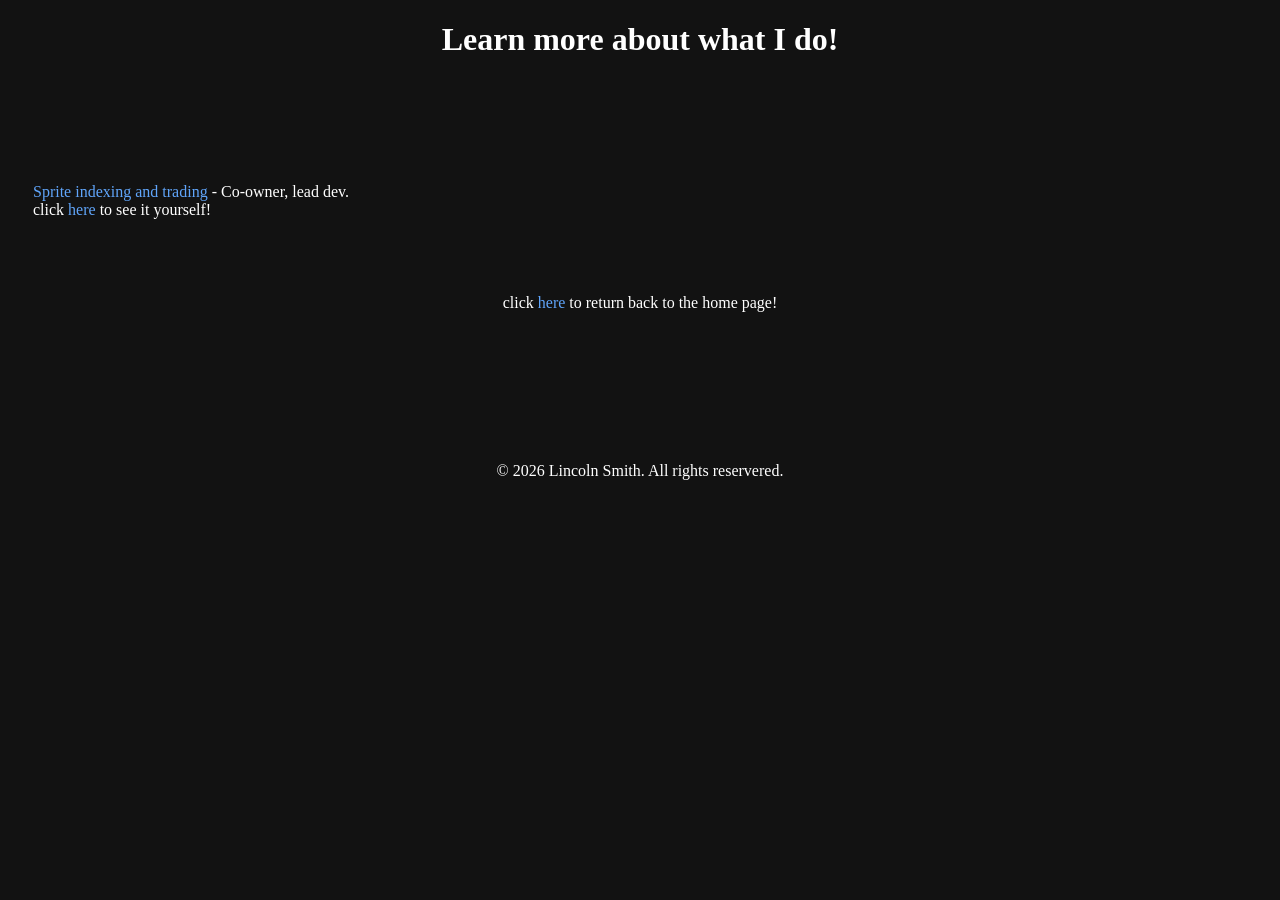
==== client/src/other-pages/learn-more.html @ 290163c5 "First commit" ====
<!DOCTYPE html>
<html lang="en">
    <head>
        <link rel="stylesheet" href="../styles/index.css"
        <meta charset="UTF-8">
        <meta name="viewport" content="width=device-width, initial-scale=1.0">
        <title>Learn more</title>
    </head>
    <body>
        <h1 class="lm-h">
            Learn more about what I do!
        </h1>
        <p class="lm-1">
           <a href="./learn-more-more/Sprite-trading-and-indexing.html">
            Sprite indexing and trading
           </a> 
            - Co-owner, lead dev. <br>
            click
            <a href="https://dicord.gg/spritefn">
                here
            </a>
            to see it yourself!
        </p>
        <p class="description">
            click
            <a href="../../../index.html">
                here
            </a>
            to return back to the home page!
        </p>
    </body>
    <footer class="copy-right-claim">
        <p>&copy; 2026 Lincoln Smith. All rights reservered.</p>
    </footer>
</html>
---- client/src/styles/index.css ----
h1 {
    text-align: center;
}

body {
    background-color: #121212;
    color: white;
}

.description {
    text-align: center;
    inline-size: 66ch;
    margin-inline:auto;
    margin-bottom: 125px;
}

.wh {
    text-align: center;
    margin-bottom: 30px;
}

.wp {
    text-align: center;
}

a {
    color: #60A5FA;
    text-decoration: none;
}

a:hover {
    color: #93C5FD;
}

a:visited {
    color: #60A5FA;
}

a:active {
    color: #2563EB;
}

.copy-right-claim {
    text-align: center;
    margin-top: 150px;
}

.lm-h {
    margin-bottom: 125px;
}

.lm-1 {
    margin-left: 25px;
    margin-bottom: 75px;
}
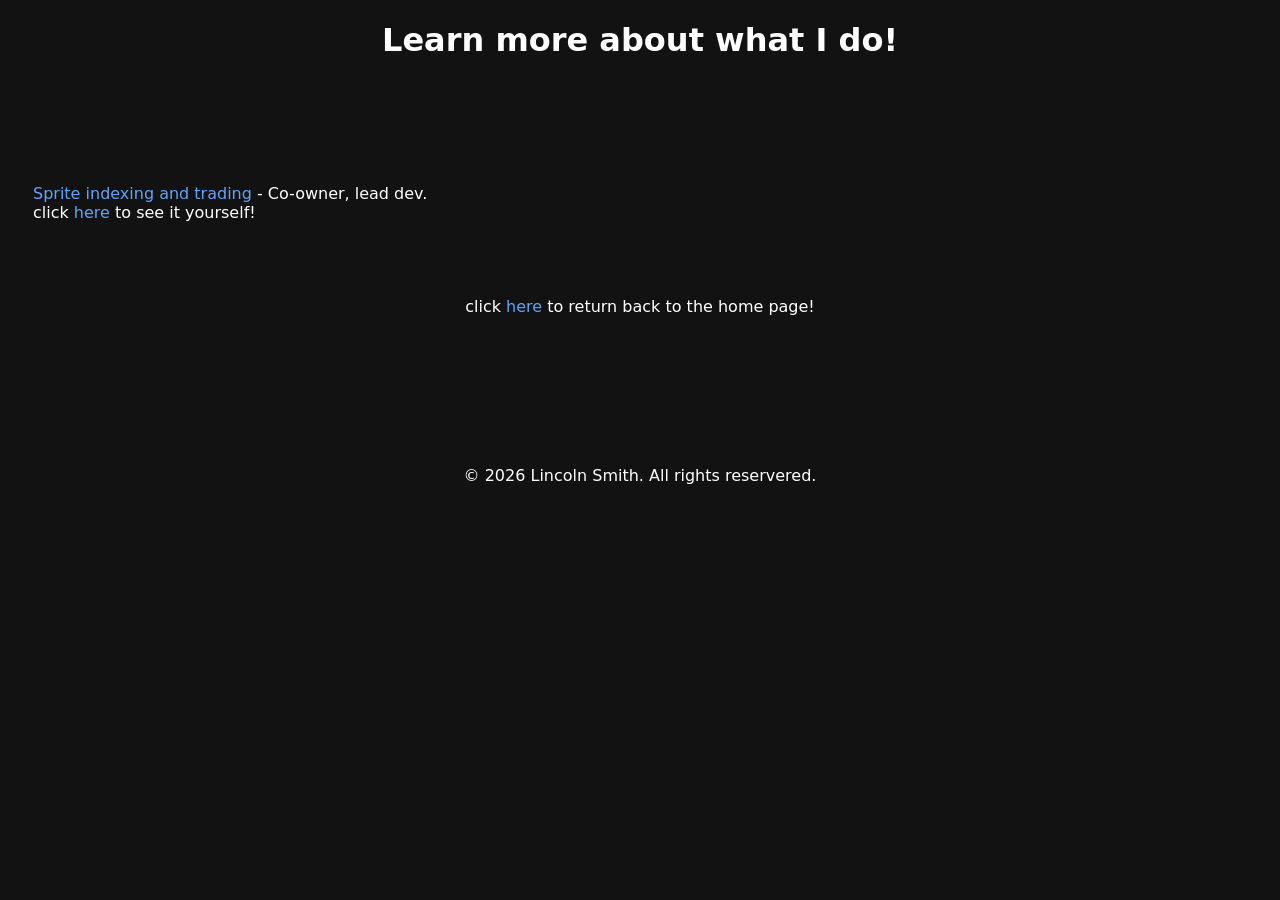
==== commit a197fe5a: "New webpage" ====
--- a/client/src/other-pages/learn-more.html
+++ b/client/src/other-pages/learn-more.html
@@ -11,7 +11,7 @@
             Learn more about what I do!
         </h1>
         <p class="lm-1">
-           <a href="./learn-more-more/Sprite-trading-and-indexing.html">
+           <a href="./learn-more/Sprite-trading-and-indexing.html">
             Sprite indexing and trading
            </a> 
             - Co-owner, lead dev. <br>
--- a/client/src/styles/index.css
+++ b/client/src/styles/index.css
@@ -52,4 +52,22 @@
 .lm-1 {
     margin-left: 25px;
     margin-bottom: 75px;
+}
+
+.logo {
+    max-width: 100px;
+    border-radius: 50%;
+    text-align: center;
+    margin-inline: auto;
+    display: block;
+}
+
+
+body {
+  font-family: "DynaPuff", system-ui;
+  font-optical-sizing: auto;
+/*font-weight: <weight>; */
+  font-style: normal;
+/*font-variation-settings: */
+    width: 100;
 }
